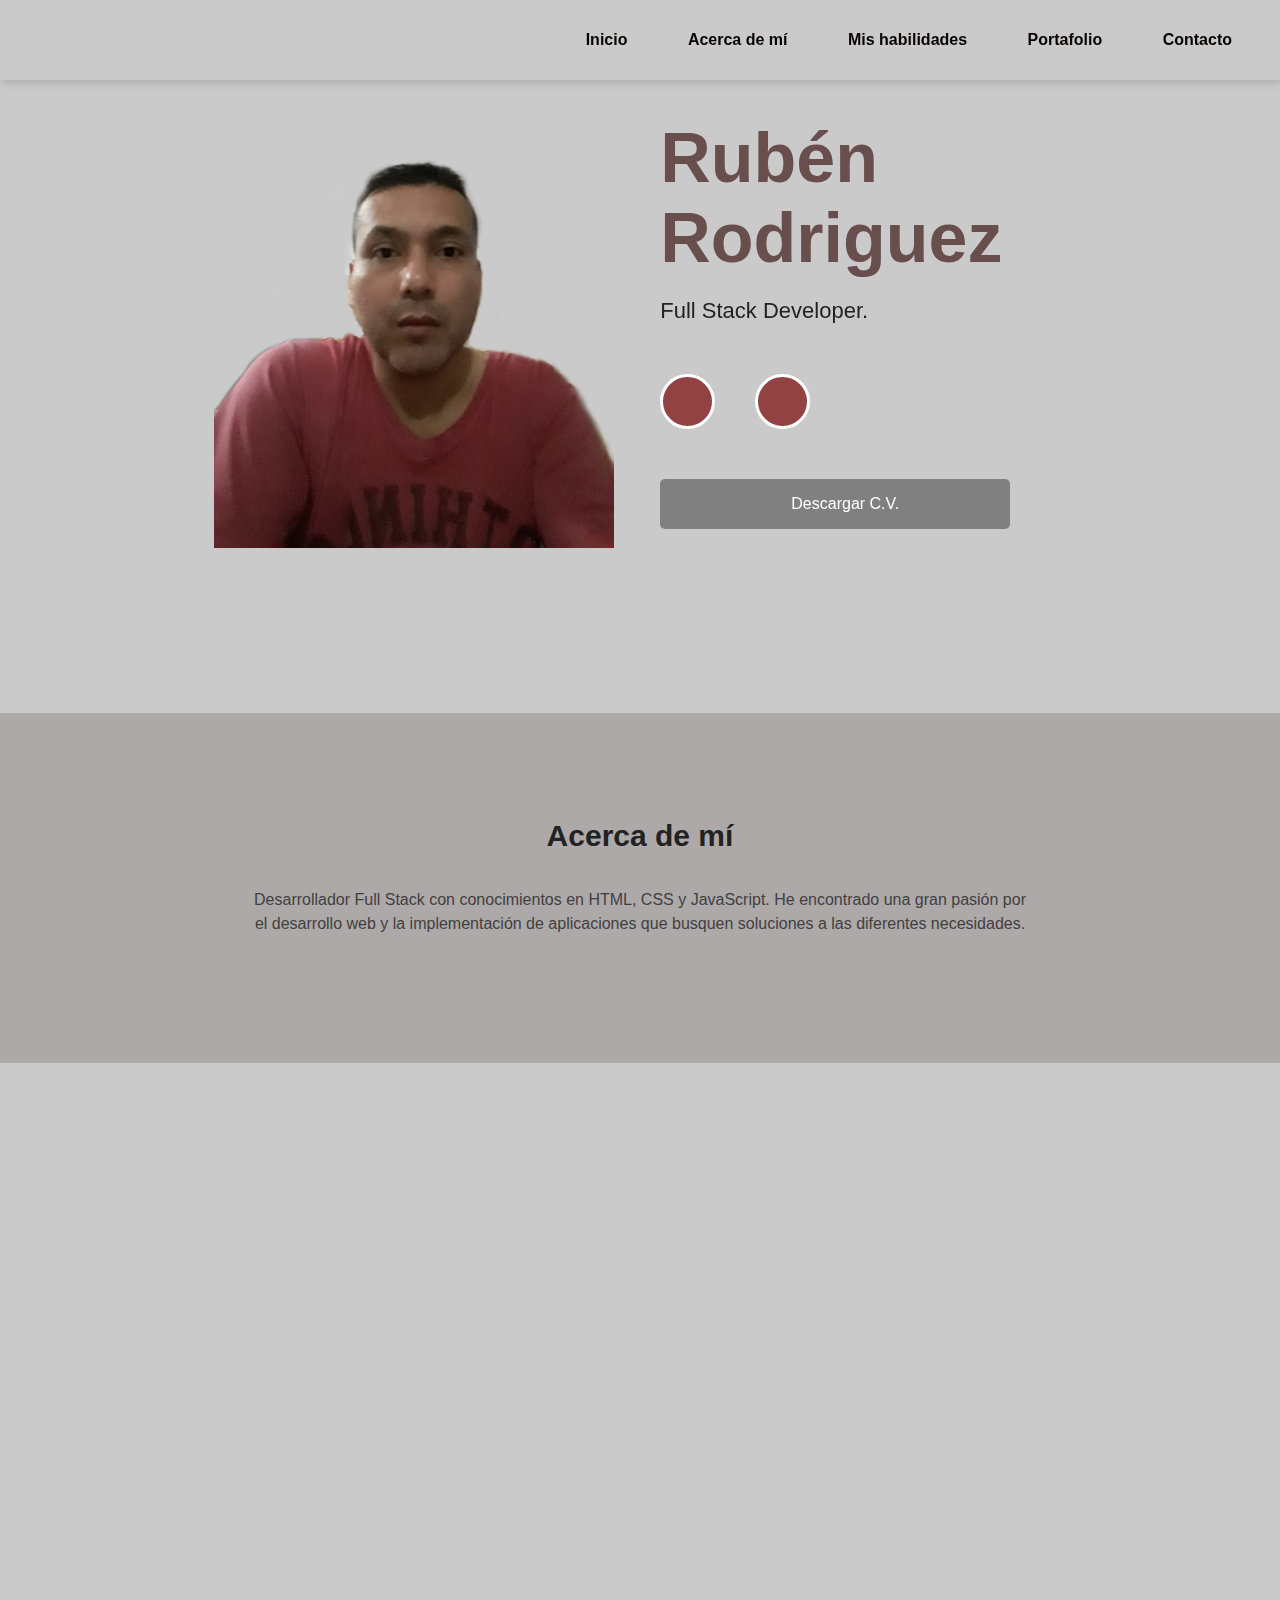
==== index.html @ 6f765383 "new project" ====
<!DOCTYPE html>
<html lang="en">
<head>
    <meta charset="UTF-8">
    <meta http-equiv="X-UA-Compatible" content="IE=edge">
    <meta name="viewport" content="width=device-width, initial-scale=1.0">
    <link href="https://unpkg.com/aos@2.3.1/dist/aos.css" rel="stylesheet">
    <link rel="stylesheet" href="./styles/styles.css">
    <link rel="stylesheet" href="./styles/layout.css">
    <script src="https://kit.fontawesome.com/b22286fea9.js" crossorigin="anonymous"></script>
    <title>Ruben Rodriguez</title>
</head>
<body>
    <div class="nav-container">
        <img src="" alt="">
        <nav class="menu">
            <ul>
                <li>
                    <a href="#">Inicio</a>
                </li>
                <li>
                    <a href="#aboutme">Acerca de mí</a>
                </li>
                <li>
                    <a href="#skills">Mis habilidades</a>
                </li>
                <li>
                    <a href="#portfolio">Portafolio</a>
                </li>
                <li>
                    <a href="#contact">Contacto</a>
                </li>
            </ul>
        </nav>
    </div>
    <section class="row header" data-aos="fade-right"> 
        <div class="portal col-4">
            <div class="image1" data-aos="fade-up-right">
                <img src="./img/foto sin fondo.png">
            </div>
        </div>
        <div class="col-6 tittle" data-aos="fade-up-left">
            <div>
                <h1>Rubén <br>Rodriguez</h1>
            </div>
            <div class="text1">
                <p>Full Stack Developer.</p>
            </div>
            <div class="icons">
                <a href="https://www.linkedin.com/in/rubén-rodríguez-2a0090236/" target="_blank"> 
                <div class="social">
                    <i class="fa-brands fa-linkedin-in fa-1x"></i>
                </div>
                </a>
                <a href="https://github.com/rubenrodriguezrur7" target="_blank">   
                <div class="social">
                    <i class="fa-brands fa-github"></i>
                </div>
                </a> 
            </div>
            <div class="cv">
                <a href="" target="_blank">
                <i class="fa-solid fa-file-lines"></i>
                <p>Descargar C.V.</p>
                </a>    
            </div>
        </div>
    </section>
    <section id="aboutme" class="aboutmy col-12" data-aos="fade-up" data-aos-anchor-placement="center-bottom">
        <h2>Acerca de mí</h2>
        <p>Desarrollador Full Stack con conocimientos en HTML, CSS y JavaScript. He encontrado una gran pasión por el desarrollo web y la implementación de aplicaciones que busquen soluciones a las diferentes necesidades.</p>
    </section>
    <section id="skills" class="skills col-12" data-aos="fade-up" data-aos-anchor-placement="center-bottom">
        <h2>Mis habilidades</h2>
        <div class="skills0">
            <div class="fa-html skilltittle">
                <h3>HTML 5</h3>
                <i class="fa-brands fa-html5"></i>
            </div>
            <div class="fa-css skilltittle">
                <h3>CSS 3</h3>
                <i class="fa-brands fa-css3-alt"></i>
            </div>
            <div class="fa-javascript skilltittle">
                <h3>JavaScript</h3>
                <i class="fa-brands fa-js-square"></i>
            </div>
        </div>
    </section>
    <section id="portfolio" class="portfoliotittle" data-aos="fade-up">
        <h2>Portafolio</h2>
        <div class="portfoliocontainer">
            <div class="portfolioelement">
                <img src="./img/pokeApp.png" alt="pockeapp">
                <div class="infoproject">
                    <h3><i class="fa-brands fa-react"></i> Poke App</h3>
                    <hr>
                    <p class="paragraph">Poke App permite interactuar con todos los Pokémon existentes. Esta página contiene una opción de búsqueda por nombre Pokémon con un campo de escritura. La App cuenta con un filtro que permite elegir entre los 20 tipos diferentes de Pokémon. Puedes también acceder a la información detallada de cada personaje.</b>.
                    </p>
                    <div class="portfoliobuttons">
                        <div class="buttonstyle">
                            <a href="https://github.com/rubenrodriguezrur7/pokeApp" target="_blank">
                                <i class="fa-brands fa-github"></i>
                                <p>GitHub</p>
                            </a>
                        </div>
                        <div class="buttonstyle">
                            <a href="https://playful-tartufo-ce162c.netlify.app" target="_blank">
                                <i class="fa-solid fa-paper-plane"></i>
                                <p>Ir a Proyecto</p>
                            </a>
                        </div>
                    </div>
                </div>
            </div>
            <div class="portfolioelement">
                <img src="./img/Rick y Morty.png" alt="rick and morty">
                <div class="infoproject">
                    <h3><i class="fa-brands fa-react"></i> Rick and Morty</h3>
                    <hr>
                    <p class="paragraph">Permite explorar los diferentes universos de la serie. Es una página que consume la API de Rick and Morty. La idea es poder ver las 126 dimensiones por las cuales viajan estos dos personajes.</p>
                    <div class="portfoliobuttons">
                        <div class="buttonstyle">
                            <a href="https://github.com/rubenrodriguezrur7/RickMortyApp" target="_blank">
                                <i class="fa-brands fa-github"></i>
                                <p>GitHub</p>
                            </a>
                        </div>
                        <div class="buttonstyle">
                            <a href="https://unrivaled-kashata-e50c5f.netlify.app/" target="_blank">
                                <i class="fa-solid fa-paper-plane"></i>
                                <p>Ir a Proyecto</p>
                            </a>
                        </div>
                    </div>
                </div>
            </div>
            <!--<div class="portfolioelement">
                <img src="" alt="weather app">
                <div class="infoproject">
                    <h3><i class="fa-brands fa-react"></i> Weather App</h3>
                    <hr>
                    <p class="paragraph">Weather App está conectada a una API que detecta automáticamente nuestra ubicación. Esta App ofrece información alterna entre grados F° o C°.</p>
                    <div class="portfoliobuttons">
                        <div class="buttonstyle">
                            <a href="" target="_blank">
                                <i class="fa-brands fa-github"></i>
                                <p>GitHub</p>
                            </a>
                        </div>
                        <div class="buttonstyle">
                            <a href="/" target="_blank">
                                <i class="fa-solid fa-paper-plane"></i>
                                <p>Ir a Proyecto</p>
                            </a>
                        </div>
                    </div>
                </div>
            </div>-->
            <div class="portfolioelement">
                <img src="./img/UsersApp.png" alt="CRUD user">
                <div class="infoproject">
                    <h3><i class="fa-brands fa-react"></i> Users CRUD</h3>
                    <hr>
                    <p class="paragraph">Users CRUD es un <b>CRUD. </b>Es posible crear, actualizar y eliminar cualquier usuario de la lista.</p>
                    <div class="portfoliobuttons">
                        <div class="buttonstyle">
                            <a href="https://github.com/rubenrodriguezrur7/UsersApp" target="_blank">
                                <i class="fa-brands fa-github"></i>
                                <p>GitHub</p>
                            </a>
                        </div>
                        <div class="buttonstyle">
                            <a href="https://lovely-piroshki-066f10.netlify.app/" target="_blank">
                                <i class="fa-solid fa-paper-plane"></i>
                                <p>Ir a Proyecto</p>
                            </a>
                        </div>
                    </div>
                </div>
            </div>
        </div>
    </section>
    <section id="contact" class="contact" data-aos="fade-up" data-aos-anchor-placement="center-bottom">
        <h2>Contacto</h2>
        <div class="bg-contact">
            <div>
                <div class="bg-contacticons">
                    <i class="fa-solid fa-phone"></i>
                </div>
                <div class="bg-text">
                    <p>Teléfono</p>
                    <h5>+57 3117190056</h5>
                </div>
            </div>
            <div>
                <div class="bg-contacticons">
                    <i class="fa-solid fa-envelope"></i>
                </div>
                <div class="bg-text">
                    <p>Email</p>
                    <h5>ruben.rodriguez.rur7@gmail.com</h5>
                </div>
            </div>
        </div>
    </section>
    <footer class="footer">
        
    </footer>
    <script src="https://unpkg.com/aos@2.3.1/dist/aos.js"></script>
    <script>
        AOS.init({
            duration: 1000,
            once: false,
        });
    </script>
</body>
</html>
---- styles/styles.css ----
* {
    margin: 0;
    padding: 0;
    box-sizing: border-box;
}
:root {
    font-family: Verdana, Geneva, Tahoma, sans-serif;
    background-color: #cacaca;
}
a {
    text-decoration: none;
}
img {
    max-width: 100%;
}
.nav-container {
    width: 100%;
    height: 80px;
    padding-top: 10px;
    padding-right: 20px;
    padding-bottom: 10px;
    display: flex;
    justify-content: flex-end;
    align-items: center;
    position: fixed;
    top: 0;
    right: 0;
    z-index: 1;
    background-color: #cacaca;
    box-shadow: 1px 3px 8px #adadad;
    font-size: 16px;
}
.menu li {
    padding: 0px 28px;
    display: inline-block;
}
.menu ul li a {
    color: #080000;
    font-weight: bold;
}
.menu ul li a:hover {
    color: #924242;
}
.header {
    margin-top: 118px;
}
.image1 {
    display: flex;
    align-items: flex-end;
    position: absolute;
    width: 400px;
    height: 430px;
}
.tittle {
    padding-left: 20px;
}
.tittle h1 {
    font-size: 70px;
    font-weight: 700;
    color: #694e4e;
    margin-bottom: 20px;
}
.text1 p {
    font-size: 22px;
    font-weight: 500;
    color: #222222;
    margin-right: 150px;
    margin-bottom: 20px;
}
.icons {
    display: flex;
}
.icons a {
    color: #ffffff;
}
.social {
    width: 55px;
    height: 55px;
    margin-top: 30px;
    margin-right: 40px;
    margin-bottom: 30px;
    background-color: #924242;
    border-radius: 50%;
    border: solid;
    border-color:#ffffff;
}
.icons div i {
    display: flex;
    justify-content: center;
    padding-top: 23%;
    font-size: 25px;
}
.cv a {
    width: 350px;
    height: 50px;
    margin-top: 20px;
    display: flex;
    justify-content: center;
    align-items: center;
    border-radius: 5px;
    background-color: gray;
    color: #ffffff;
}
.cv p {
    padding-left: 20px;
}
.aboutmy {
    height: 350px;
    display: block;
    margin-top: 100px;
    text-align: center;
    line-height: 1.5;
    background-color: #ada9a9;
}
.aboutmy h2{
    margin: 25px;
    color: #222222;
    font-size: 30px;
    padding-top: 100px;
}
.aboutmy p{
    margin: 30px 250px;
    color: #423f40;
}
.skills {
    margin-top: 100px ;
    margin-bottom: 50px;
    padding-top: 100px;
}
.skills h2{
    text-align: center;
    color: #222222;
    font-size: 30px;
}
.skills h3 {
    color: #222222;
    margin: 20px 10px;
}
.skills p {
    color: #423f40;
    margin: 0px 10px;
    font-size: 14.5px;
}
.skills0 {
    display: flex;
    justify-content: center;
    width: 100%;
    margin-top: 20px;
}
.skilltittle {
    width: 350px;
    height: 230px;
    margin-left: 20px;
    margin-right: 20px;
    margin-top: 20px;
    margin-bottom: 15px;
    display: flex;
    justify-content: center;
    align-items: center;
    flex-direction: column;
    background-color: #a19c9f;
    border-radius: 5px;
    transition: 0.5s;
}
.skilltittle:hover {
    box-shadow: 0 12px 16px rgba(0, 0, 0, 0.2);
}
.fa-html i{
    font-size: 130px;
    color: rgb(255, 94, 0);
}
.fa-css i{
    font-size: 130px;
    color: rgb(0, 102, 255);
}
.fa-javascript i{
    font-size: 130px;
    color: rgb(255, 174, 0);
}
.skilltittle i:hover {
    transform: translateY(-13px);
    box-shadow: 0 12px 16px rgba(0, 0, 0, 0.2);
}
.bg-skill {
    display: block;
    align-items: center;
    background-color: #8b7bef18;
    height: 100vw;
    width: 25%;
    margin-top: 20px;
    margin-right: 50px;
    margin-bottom: 20px;
    box-shadow: 1px 1px 1px #6160601f;
    border-radius: 2px;
    transition: all 0.25s;
}
.skills0 .bg-skill:hover {
    transform: translateY(-15px);
    box-shadow: 0 12px 16px rgba(0, 0, 0, 0.2);
}
.portfoliotittle{
    text-align: center;
    padding-top: 100px;
    margin-bottom: 50px;
}
.portfoliotittle h2 {
    margin-bottom: 40px;
    font-size: 30px;
    color: #222222;
}
.portfoliocontainer {
    display: flex;
    justify-content: center;
    flex-wrap: wrap;
}
.portfolioelement {
    max-width: 400px;
    margin: 0px 20px;
    background-color: #2222222c;
    margin: 20px 20px;
    padding-bottom: 20px;
}
.portfolioelement img {
    border-radius: 2px 2px 0px 0px;
    width: 400px;
    min-height: 230px;
}
.portfolioelement h3 {
    margin: 20px;
}
.portfolioelement p {
    line-height: 1.5;
}
.infoproject hr {
    border: none;
    height: 2px;
    background-color: #4343;
}
.paragraph {
    margin: 20px;
    text-align: start;
}
.portfoliobuttons {
    width: 100%;
    display: flex;
    justify-content: center ;
}
.buttonstyle {
    background-color: #737277;
    margin: 10px;
    width: 50%;
    display: flex;
    justify-content: center;
    padding: 10px 0px;
    cursor: pointer;
    box-shadow: 1px 1px 1px #6160601f;
    border-radius: 2px;
    transition: all 0.25s;
}
.buttonstyle:hover {
    transform: translateY(-4px);
    box-shadow: rgba(0, 0, 0, 0.2);
    transition: all 0.5s;
} 
.buttonstyle a {
    display: flex;
}
.buttonstyle p{
    font-size: 14px;
    padding-left: 10px;
    color: #ffffff;
}
.buttonstyle i {
    color: #ffffff;
}
.infoproject h3 i {
    color: rgb(38, 174, 253);
}
.contact {
    padding-bottom: 40px;
    padding-top: 100px;
}
.contact h2 {
    text-align: center;
    font-size: 30px;
    color: #222222;
}
.bg-contact {
    display: flex;
    justify-content: space-between;
    margin: 20px 350px;
}
.bg-contacticons {
    display: flex;
    justify-content: center;
    align-items: center;
    width: 150px;
    height: 140px;
    background-color: #f9f5f2;
    border-radius: 40px;
    margin: auto;
}
.bg-contacticons i {
    font-size: 70px;
    color: #924242;
}
.bg-text {
    display: block;
    text-align: center;
    margin: 20px 0px;
}
.bg-text p {
    margin: 30px 0px;
    font-weight: 600;
}
.bg-text h5 {
    margin: 30px 0px;
    font-weight: 400;
}
.footer {
    display: flex;
    justify-content: center;
    color: #8b7bef;
    font-size: 18px;
    margin: 10px 0px;
    width: 100%;
}
.developer {
    display: flex;
    justify-content: center;
    color: #423f40;
    font-size: 18px;
    margin: 30px 0px;
    width: 100%;
} 

@media (max-width: 1070px){
    .menu ul li a {
        font-size: 14px;
    }
    
    ul {
        position: fixed;
        width: 100%;
        height: 100%;
        background: #423f40;
        top: 80px;
        left: 100%;
        text-align: center;
        transition: all .5s;
    }
    .menu ul li {
        display: block;
        margin: 50px 0;
        line-height: 30px;
    }
    .menu ul li a {
        font-size: 22px;
        color: #ffffff;
    }
    
    .nav-container {
        padding-top:5px;
    }
    .tittle {
        margin-left: 100px;
        padding-left: 0px;
    }
    .text1 p {
        margin-right: 20px;
    }
    .portal {
        display: flex;
        width: 50%;
    }
    .image1 {
        height: 500px;
    }
    .menu ul{
        z-index: 1;
    }
    .aboutmy {
        margin-bottom: 100px;
    }
    .aboutmy h2 {
        margin-bottom: 10px;
    }
    .aboutmy p {
        margin: 0px 20px;
    }
    .skills {
        margin: 50px 0px;
        padding-top: 200px;
    }
    .skills0 {
        display: flex;
        justify-content: flex-start;
        overflow-x: scroll;
        width: 100%;
        margin-top: 20px;
    }
    .skills0 .bg-skill {
        margin-left: 20px;
        margin-right: 20px;
        max-height: 300px;
        min-width: 300px;
        padding: auto;
    }
    .portfolioimage {
        justify-content: center;
        flex-wrap: wrap;
        width: 100%;
        margin: 10px 0px;
    }
    .portfolioimage img {
        margin-right: 0px;
        padding-left: 0px;
    }
    .sub-image {
        display: flex;
        justify-content: center;
        width: 100%;
        margin: 20px 0px;
    }
    .subimage1 {
        padding-bottom: 50px;
    }
    .subimage2 {
        padding-top: 50px;
        padding-left: 20px;
    }
    .bg-contact {
        display: flex;
        justify-content: center;
        width: 100%;
        margin: 20px 0px;
    }
} 

@media (max-width: 767px){   
    ul {
        position: fixed;
        width: 100%;
        height: 100%;
        background: #423f40;
        top: 70px;
        left: 100%;
        text-align: center;
        transition: all 1s;
    }
    .menu ul li {
        display: block;
        margin: 50px 0;
        line-height: 30px;
    }
    .menu ul li a {
        font-size: 22px;
        color: #ffffff;
    }    
    .nav-container {
        padding-top: 20px;
        height: 80px;
    }
    .tittle {
        margin-left: 20px;
        margin-top: 80px;
    }
    .text1 p {
        margin-right: 20px;
    }
    .icons {
        display: none;
    }
    .cv {
        display: none;
    }
    .icons1 {
        display: flex;
        justify-content: center;
        position: absolute;
        width: 100%;
    }
    .contactme2 {
        display: flex;
        justify-content: center;
        margin-top: 50px;
        margin-bottom: 30px;
    }
    .contactme2 a {
        display: flex;
        background-color: #5d3bef;
        width: 80%;
        height: 50px;
        justify-content: center;
        align-items: center;
        color: #ffffff;
        margin-top: 20px;
    }
    .contactme2 p {
        padding-left: 20px;
    }
    .social {
        margin-top: -30px;
        margin-left: 30px;
        margin-right: 30px;
        margin-bottom: 15px;
    }
    .subcolumn1{
        display: flex;
    }
    .image1 {
        height: 430px;
    }
    .menu ul{
        z-index: 1;
    }
    .aboutmy {
        margin-bottom: 100px;
    }
    .aboutmy p::-webkit-scrollbar {
        width: 0;
        scroll-behavior: smooth;
    }
    .aboutmy h2 {
        margin-bottom: 10px;
    }
    .aboutmy p {
        margin: 0px 20px;
        overflow-y: scroll;
        height: 200px;
    }
    .skills {
        margin: 50px 0px;
        padding-top: 200px;
    }
    .skills0 {
        display: flex;
        justify-content: flex-start;
        overflow-x: scroll;
        width: 100%;
        margin-top: 20px;
    }
    .skills0::-webkit-scrollbar {
        width: 0;
        scroll-behavior: smooth;
    }
    .skills0 .bg-skill {
        margin-left: 20px;
        margin-right: 20px;
        max-height: 300px;
        min-width: 300px;
        padding: auto;
    }
    .portfolioimage {
        justify-content: center;
        flex-wrap: wrap;
        width: 100%;
        margin: 10px 0px;
        padding: 0px 20px;
    }
    .portfolioimage img {
        margin-right: 0px;
        padding-left: 0px;
    }
    .sub-image {
        display: flex;
        justify-content: center;
        width: 100%;
        margin: 20px 0px;
    }
    .subimage1 {
        padding-bottom: 50px;
    }
    .subimage2 {
        padding-top: 50px;
    }
    .bg-contact {
        display: flex;
        justify-content: center;
        width: 100%;
        margin: 20px 0px;
    }

}
---- styles/layout.css ----
.row {
    display: flex;  
    flex-wrap: wrap-reverse;
    justify-content: flex-end; 
}
.col-4 {
    width: 33.32%;
    height: 495px;
}
.col-6 {
    width: 49.98%;
}
.col-8 {
    width: 66.64%;
}
.col-12 {
    width: 100%;
}

/* Media Query Smartphone  */
@media (max-width: 767px){
.row {
    display: flex;
    flex-wrap: wrap-reverse;
    margin-top: 0px;
}
.col-4 {
    width: 100%;
    height: 430px;
    justify-content: center;
}
.col-6 {
    width: 100%;
}
}
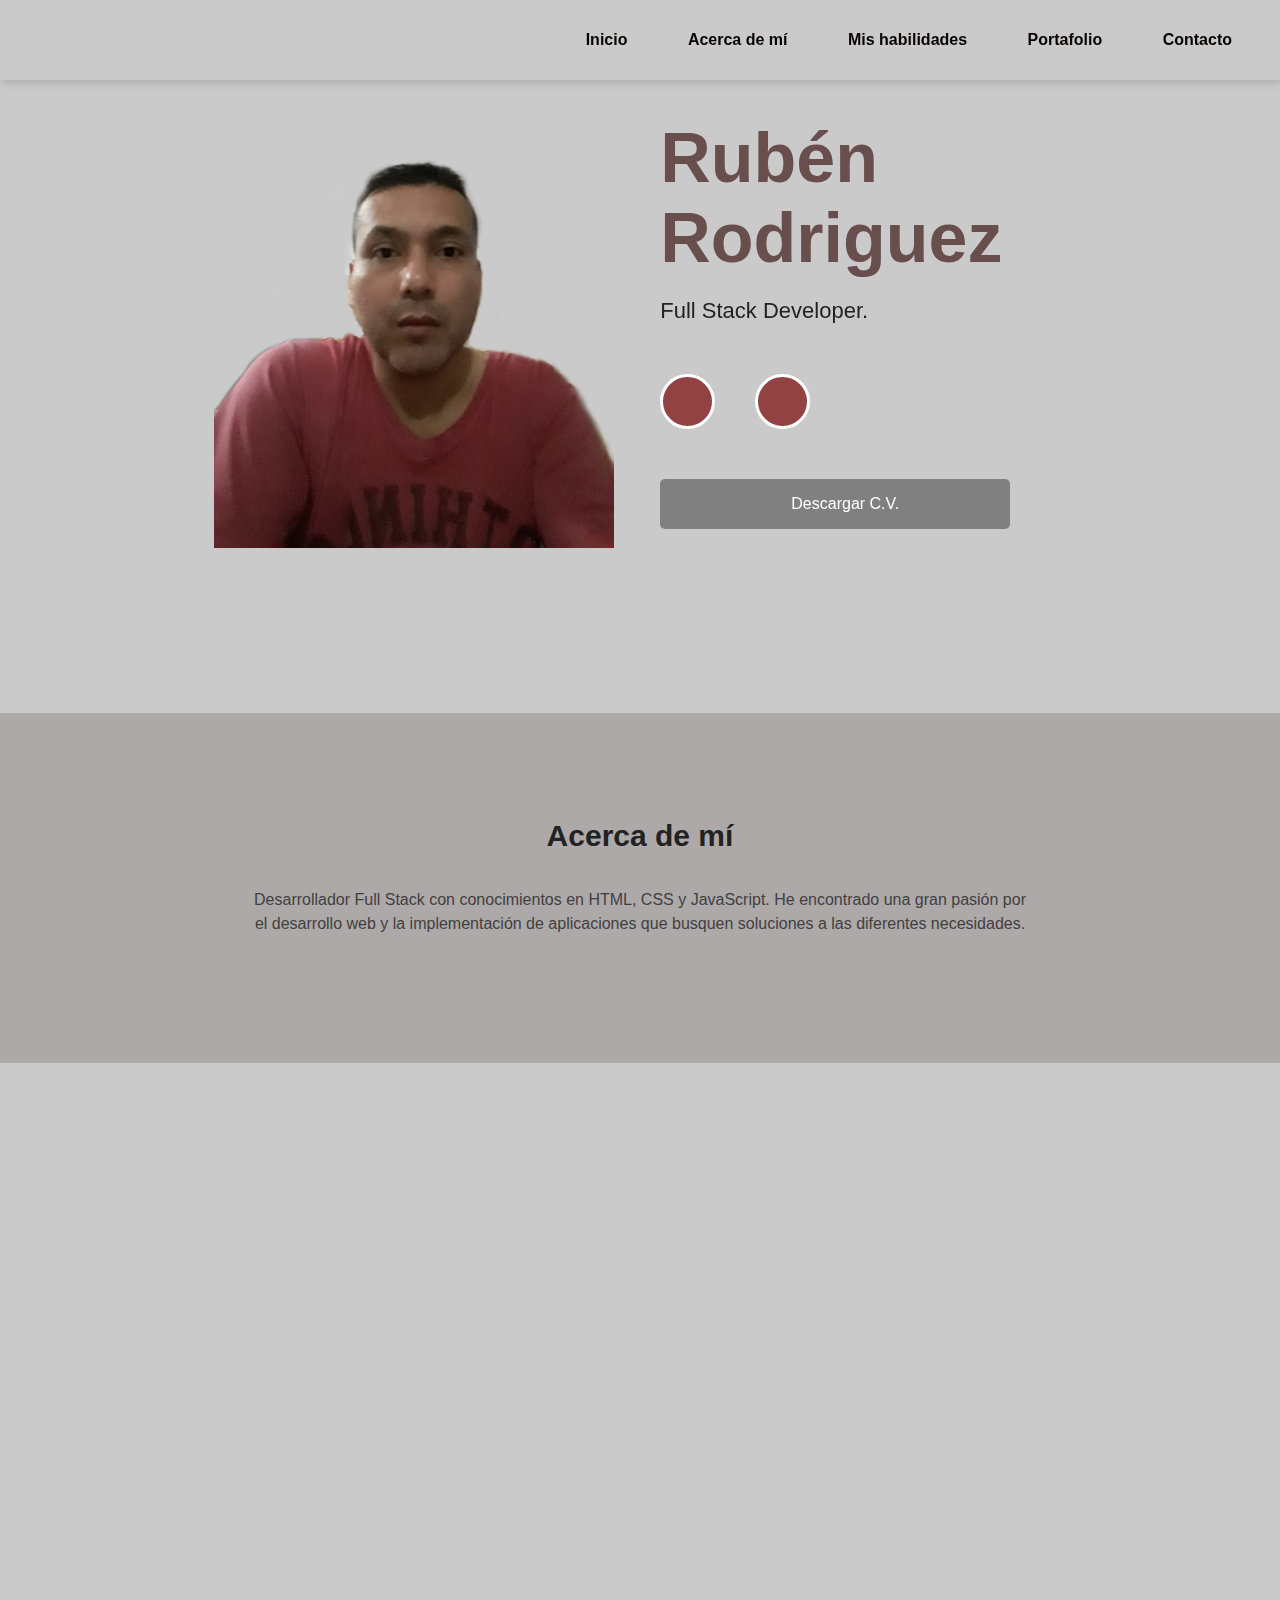
==== commit ade80f50: "add project" ====
--- a/index.html
+++ b/index.html
@@ -59,9 +59,9 @@
                 </a> 
             </div>
             <div class="cv">
-                <a href="" target="_blank">
-                <i class="fa-solid fa-file-lines"></i>
-                <p>Descargar C.V.</p>
+                <a href="./img/CV Kian Graham.pdf" download target="_blank">
+                    <i class="fa-solid fa-file-lines"></i>
+                    <p>Descargar C.V.</p>
                 </a>    
             </div>
         </div>
@@ -85,6 +85,14 @@
                 <h3>JavaScript</h3>
                 <i class="fa-brands fa-js-square"></i>
             </div>
+            <div class= "fa-react_ skilltittle">
+                <h3>React</h3>
+                <i class="fa-brands fa-react"></i>
+            </div>
+            <div class= "fa-node_ skilltittle">
+                <h3>Node</h3>
+                <i class="fa-brands fa-node"></i>
+            </div>
         </div>
     </section>
     <section id="portfolio" class="portfoliotittle" data-aos="fade-up">
@@ -135,28 +143,50 @@
                     </div>
                 </div>
             </div>
-            <!--<div class="portfolioelement">
-                <img src="" alt="weather app">
+            <div class="portfolioelement">
+                <img src="./img/weatherApp.jpg" alt="weather app">
                 <div class="infoproject">
                     <h3><i class="fa-brands fa-react"></i> Weather App</h3>
                     <hr>
                     <p class="paragraph">Weather App está conectada a una API que detecta automáticamente nuestra ubicación. Esta App ofrece información alterna entre grados F° o C°.</p>
                     <div class="portfoliobuttons">
                         <div class="buttonstyle">
-                            <a href="" target="_blank">
-                                <i class="fa-brands fa-github"></i>
-                                <p>GitHub</p>
-                            </a>
-                        </div>
-                        <div class="buttonstyle">
-                            <a href="/" target="_blank">
-                                <i class="fa-solid fa-paper-plane"></i>
-                                <p>Ir a Proyecto</p>
-                            </a>
-                        </div>
-                    </div>
-                </div>
-            </div>-->
+                            <a href="https://github.com/rubenrodriguezrur7/weatherApp" target="_blank">
+                                <i class="fa-brands fa-github"></i>
+                                <p>GitHub</p>
+                            </a>
+                        </div>
+                        <div class="buttonstyle">
+                            <a href="https://prismatic-platypus-43fc29.netlify.app/" target="_blank">
+                                <i class="fa-solid fa-paper-plane"></i>
+                                <p>Ir a Proyecto</p>
+                            </a>
+                        </div>
+                    </div>
+                </div>
+            </div>
+            <div class="portfolioelement">
+                <img src="./img/e-commerceApp.jpg" alt="CRUD user">
+                <div class="infoproject">
+                    <h3><i class="fa-brands fa-react"></i>Ecommerce App</h3>
+                    <hr>
+                    <p class="paragraph">Ecommerce donde el usuario puede loguearse, ver y filtrar productos, añadirlos al carrito y comprarlos, se utiliza autenticación con token de tipo Bearer.</p>
+                    <div class="portfoliobuttons">
+                        <div class="buttonstyle">
+                            <a href="https://github.com/rubenrodriguezrur7/ecommerceApp" target="_blank">
+                                <i class="fa-brands fa-github"></i>
+                                <p>GitHub</p>
+                            </a>
+                        </div>
+                        <div class="buttonstyle">
+                            <a href="https://vocal-lollipop-7b9c0f.netlify.app/" target="_blank">
+                                <i class="fa-solid fa-paper-plane"></i>
+                                <p>Ir a Proyecto</p>
+                            </a>
+                        </div>
+                    </div>
+                </div>
+            </div>
             <div class="portfolioelement">
                 <img src="./img/UsersApp.png" alt="CRUD user">
                 <div class="infoproject">
--- a/styles/styles.css
+++ b/styles/styles.css
@@ -143,6 +143,7 @@
 }
 .skills0 {
     display: flex;
+    flex-wrap: wrap;
     justify-content: center;
     width: 100%;
     margin-top: 20px;
@@ -176,6 +177,14 @@
 .fa-javascript i{
     font-size: 130px;
     color: rgb(255, 174, 0);
+}
+.fa-react_ i{
+    font-size: 130px;
+    color: rgb(20, 158, 202);
+}
+.fa-node_ i{
+    font-size: 130px;
+    color: rgb(62, 134, 61);
 }
 .skilltittle i:hover {
     transform: translateY(-13px);
